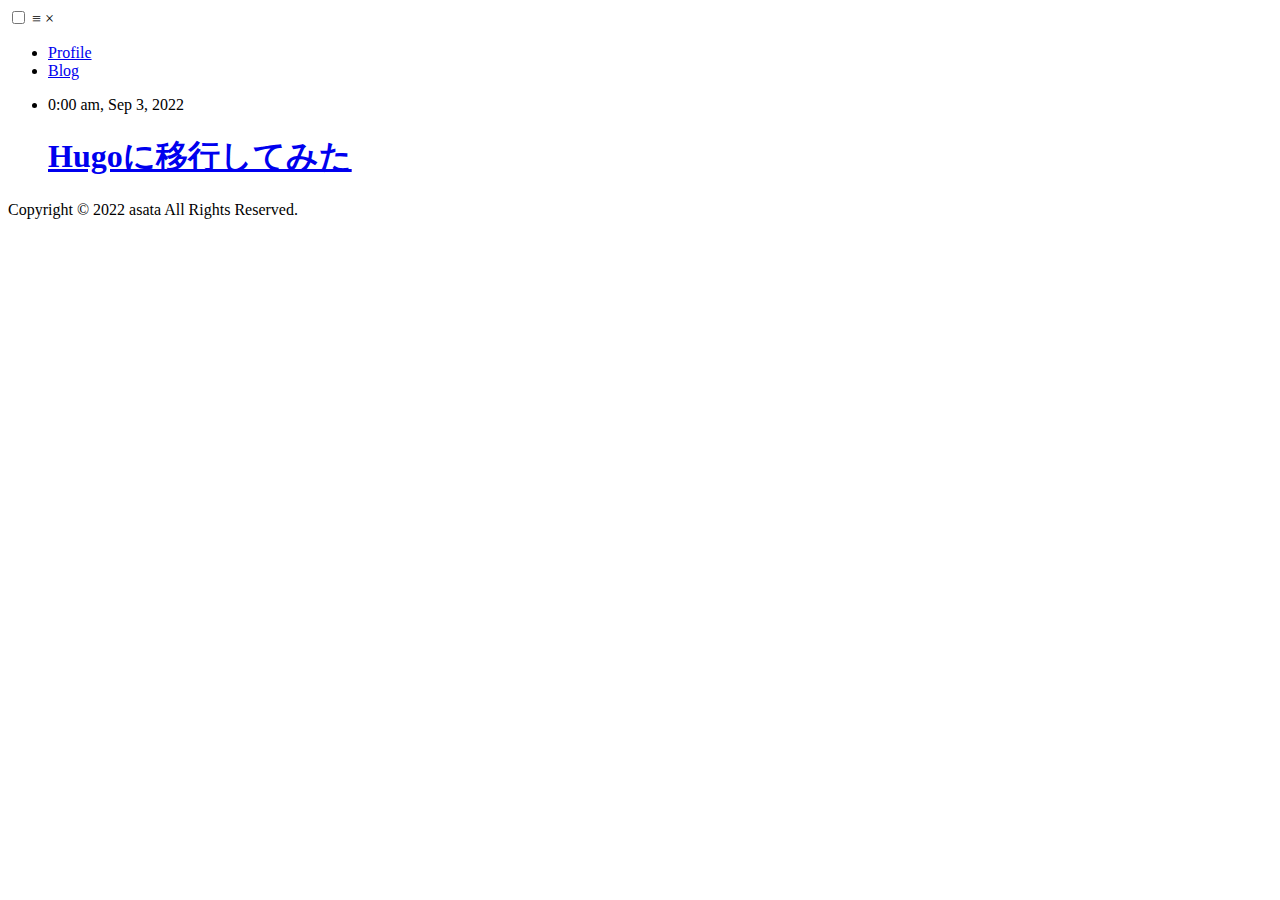
==== docs/index.html @ f09dd7a1 "20020903" ====
<!DOCTYPE html>
<html lang="ja">

  <head>
	<meta name="generator" content="Hugo 0.102.3" />
	<meta charset="UTF-8">
	<meta name="description" content="asata,t-asa2000,プログラミング,学生,エンジニア,Web">
	<meta name="viewport" content="width=device-width,initial-scale=1.0">
	
	
	<meta http-equiv="Pragma" content="no-store">
	<meta http-equiv="Cache-Control" content="no-store">
	<meta http-equiv="Expires" content="0">

	<title>asata&#39;s Blog</title>
	<link rel="profile" href="http://gmpg.org/xfn/11">
	<link href="https://fonts.googleapis.com/css2?family=Noto+Sans+JP:wght@100;300;400;500;700;900&display=swap" rel="stylesheet">
	
	<script>
		document.write("<link rel=\"stylesheet\" type=\"text/css\" media=\"all\" href=\"/assets/core.css?");
		const d = Date.now();
		document.write(d);
		document.write("\"\n");
		document.write("<link rel=\"stylesheet\" type=\"text/css\" media=\"all\" href=\"/hugo-blog/assets/core.css?");
		document.write(d);
		document.write("\"\n");
	</script>
</head>

  <body>

      

<header>
	<input type="checkbox" id="sitemenu-openclose" />
	<label for="sitemenu-openclose" class="sitemenu-button open" >≡</label>
	<label for="sitemenu-openclose" class="sitemenu-button close" >×</label>
	<div class="sitemenu-background"></div>
	<ul class="sitemenu">
		<li><a href="https://t-asa2000.net/">Profile</a></li>
		<li class="current"><a href=/hugo-blog/>Blog</a></li>
</header>
<div class="content">
	<div class="main">
		<article>
			<ul class="article-list">
				
				<li>
					<label>0:00 am, Sep 3, 2022</label>
					<h1><a href=/hugo-blog/posts/20220903/>Hugoに移行してみた</a></h1>
				</li>
				
			</ul>
		</article>
	</div>
</div>



	  <footer>
	<p>
	Copyright © 2022 asata All Rights Reserved.
	</p>
</footer>
  </body>
</html>
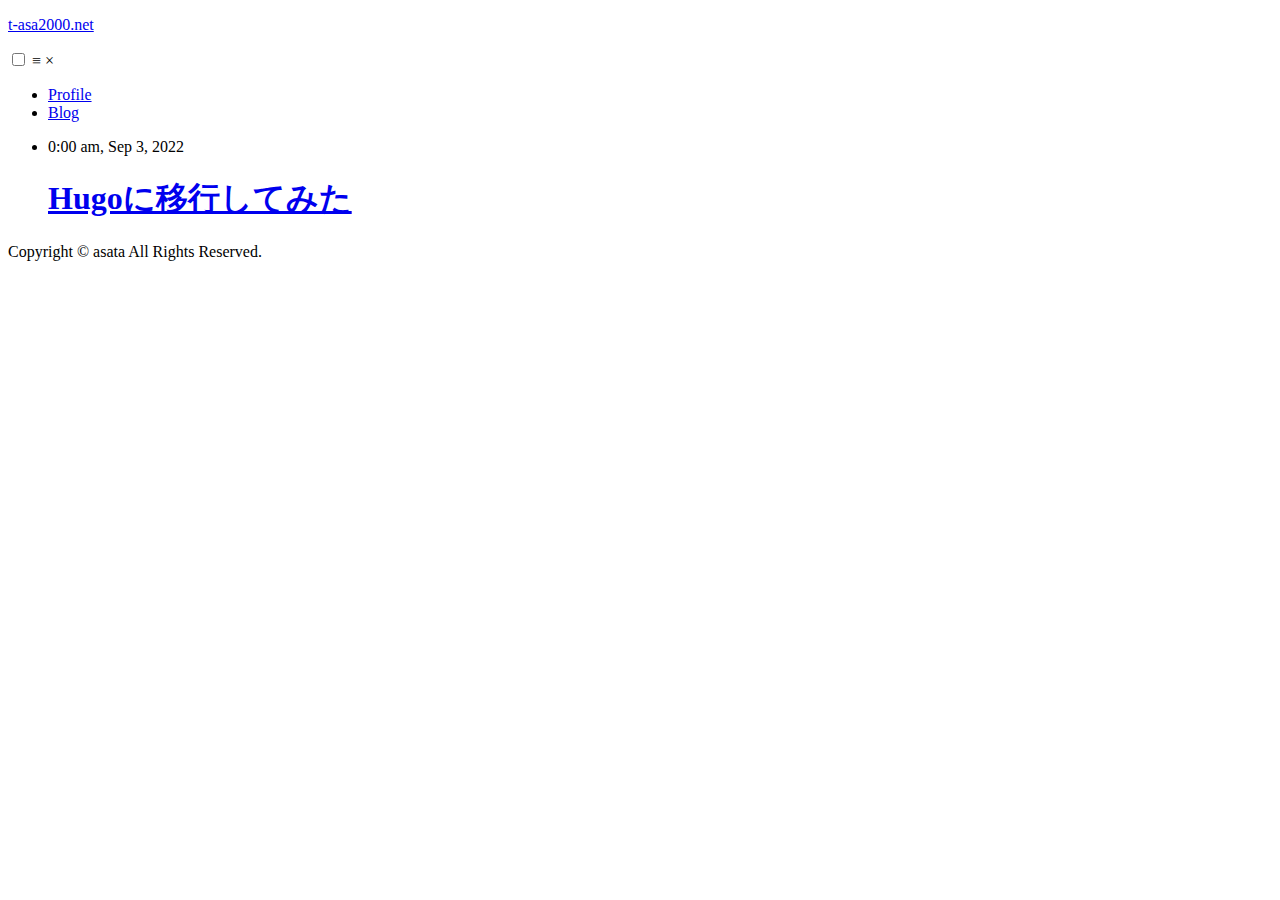
==== commit 42041a64: "20230115" ====
--- a/docs/index.html
+++ b/docs/index.html
@@ -12,7 +12,9 @@
 	<meta http-equiv="Cache-Control" content="no-store">
 	<meta http-equiv="Expires" content="0">
 
-	<title>asata&#39;s Blog</title>
+	
+	<title>t-asa2000.net Blog</title>
+	
 	<link rel="profile" href="http://gmpg.org/xfn/11">
 	<link href="https://fonts.googleapis.com/css2?family=Noto+Sans+JP:wght@100;300;400;500;700;900&display=swap" rel="stylesheet">
 	
@@ -20,10 +22,10 @@
 		document.write("<link rel=\"stylesheet\" type=\"text/css\" media=\"all\" href=\"/assets/core.css?");
 		const d = Date.now();
 		document.write(d);
-		document.write("\"\n");
+		document.write("\">\n");
 		document.write("<link rel=\"stylesheet\" type=\"text/css\" media=\"all\" href=\"/hugo-blog/assets/core.css?");
 		document.write(d);
-		document.write("\"\n");
+		document.write("\">\n");
 	</script>
 </head>
 
@@ -32,13 +34,15 @@
       
 
 <header>
+	<p class="sitename"><a href="https://t-asa2000.net/">t-asa2000.net</a></p>
 	<input type="checkbox" id="sitemenu-openclose" />
 	<label for="sitemenu-openclose" class="sitemenu-button open" >≡</label>
 	<label for="sitemenu-openclose" class="sitemenu-button close" >×</label>
 	<div class="sitemenu-background"></div>
 	<ul class="sitemenu">
 		<li><a href="https://t-asa2000.net/">Profile</a></li>
-		<li class="current"><a href=/hugo-blog/>Blog</a></li>
+		<li class="current"><a href=https://t-asa2000.net/hugo-blog/>Blog</a></li>
+	</ul>
 </header>
 <div class="content">
 	<div class="main">
@@ -47,7 +51,7 @@
 				
 				<li>
 					<label>0:00 am, Sep 3, 2022</label>
-					<h1><a href=/hugo-blog/posts/20220903/>Hugoに移行してみた</a></h1>
+					<h1><a href=https://t-asa2000.net/hugo-blog/posts/20220903/>Hugoに移行してみた</a></h1>
 				</li>
 				
 			</ul>
@@ -59,8 +63,10 @@
 
 	  <footer>
 	<p>
-	Copyright © 2022 asata All Rights Reserved.
+	Copyright © asata All Rights Reserved.
 	</p>
 </footer>
+	  
+	  <script type="text/javascript" src="//s7.addthis.com/js/300/addthis_widget.js#pubid=ra-5deb3f8a13799570"></script>
   </body>
 </html>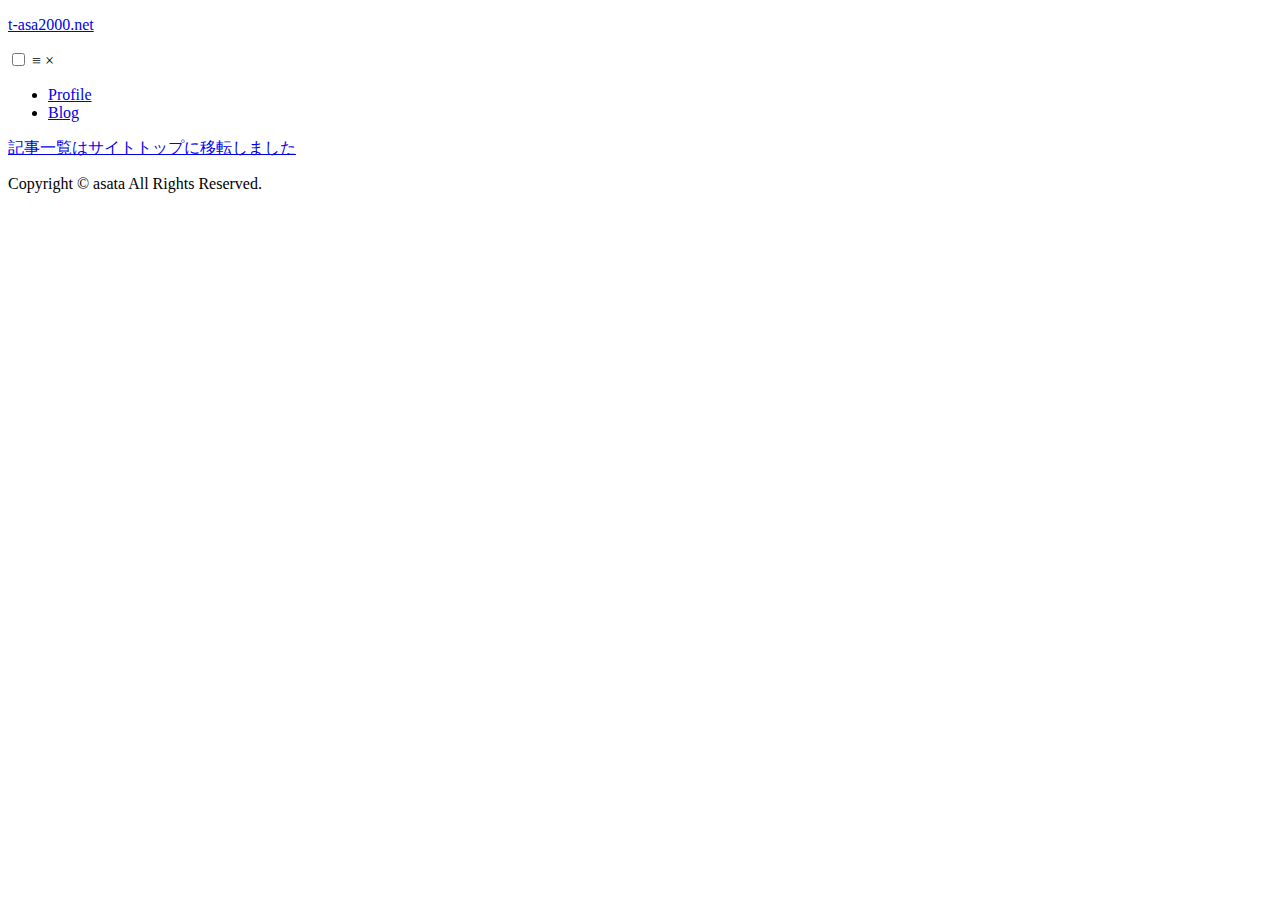
==== commit 283617ae: "ブログを統合した個人サイトへの誘導 (このリポジトリのブログは廃止)" ====
--- a/docs/index.html
+++ b/docs/index.html
@@ -47,14 +47,8 @@
 <div class="content">
 	<div class="main">
 		<article>
-			<ul class="article-list">
-				
-				<li>
-					<label>0:00 am, Sep 3, 2022</label>
-					<h1><a href=https://t-asa2000.net/hugo-blog/posts/20220903/>Hugoに移行してみた</a></h1>
-				</li>
-				
-			</ul>
+			<p><a href="https://t-asa2000.net/">記事一覧はサイトトップに移転しました</a></p>
+			
 		</article>
 	</div>
 </div>
